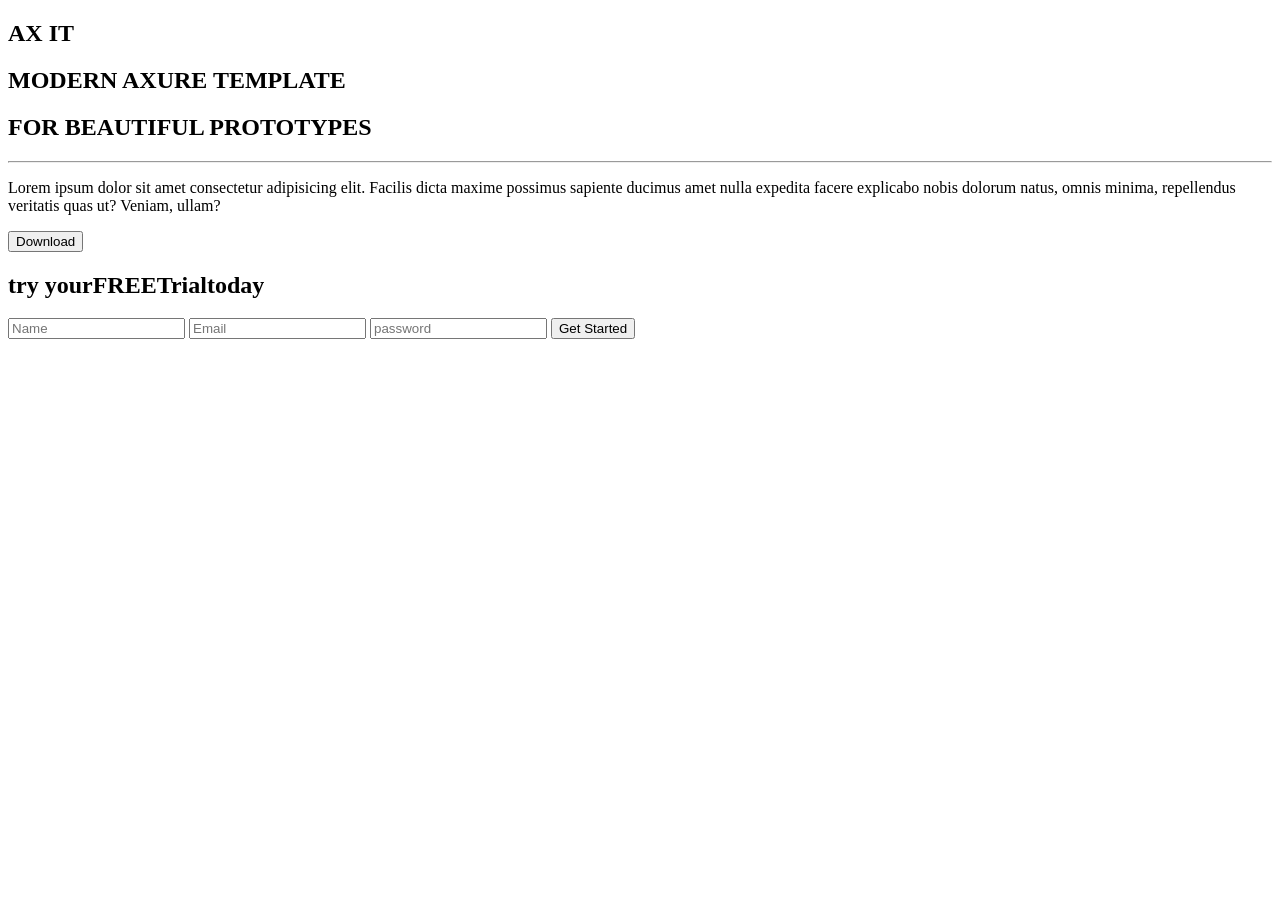
==== AXIT-Website/index.html @ e711b49b "etf" ====
<!DOCTYPE html>
<html lang="en">
<head>
    <meta charset="UTF-8">
    <meta name="viewport" content="width=device-width, initial-scale=1.0">
    <title>Document</title>
    <link rel="styleshet" href="style.css">
</head>
<body>
    <section class="section">
        <div class="div">
        <h1 class="h1" >AX <span class="span">IT</span></h1>
        <h2 class="h2">MODERN AXURE TEMPLATE </h2>
        <h2>FOR BEAUTIFUL PROTOTYPES</h2>
        <hr class="hr">
        <p class="p">Lorem ipsum dolor sit amet consectetur adipisicing elit. Facilis dicta maxime possimus sapiente ducimus amet nulla expedita facere explicabo nobis dolorum natus, omnis minima, repellendus veritatis quas ut? Veniam, ullam?</p>
        <button>Download</button>
        </div>
        <div class="from-box">
        <h2>try your<span>FREE</span>Trialtoday</h2>
        <form class="form">
            <input type="text" placeholder="Name">
             <input type="email" placeholder="Email">
             <input type="password" placeholder="password">
             <button type="submit">Get Started</button>
        </form>
        </div>

    </section>
    
</body>
</html>
---- AXIT-Website/style.css ----
*{margin: 0%;
padding: 0%;
font-family: sans-serif;
box-sizing: border-box;}
.section{
  height: 500px;  
  background-image: url(WhatsApp\ Image\ 2026-10-07\ at\ 10.11.52\ AM.jpeg);
  background-size: cover;
  background-position: center;
  position: relative;
}
.div{width: 100%;
background-color: rgb(0 0 0 / 0.6);
top: 0;
left: 0;}
.h1{margin-bottom: 20px;}
.span{font-weight: normal;}
.h2{font-size: 25%;
line-height: 1.4;}
.hr{
    width: 60px;
    margin: 25px 0;
}
.p{color: white;}
.form{width: 300px;
background-color: white;}
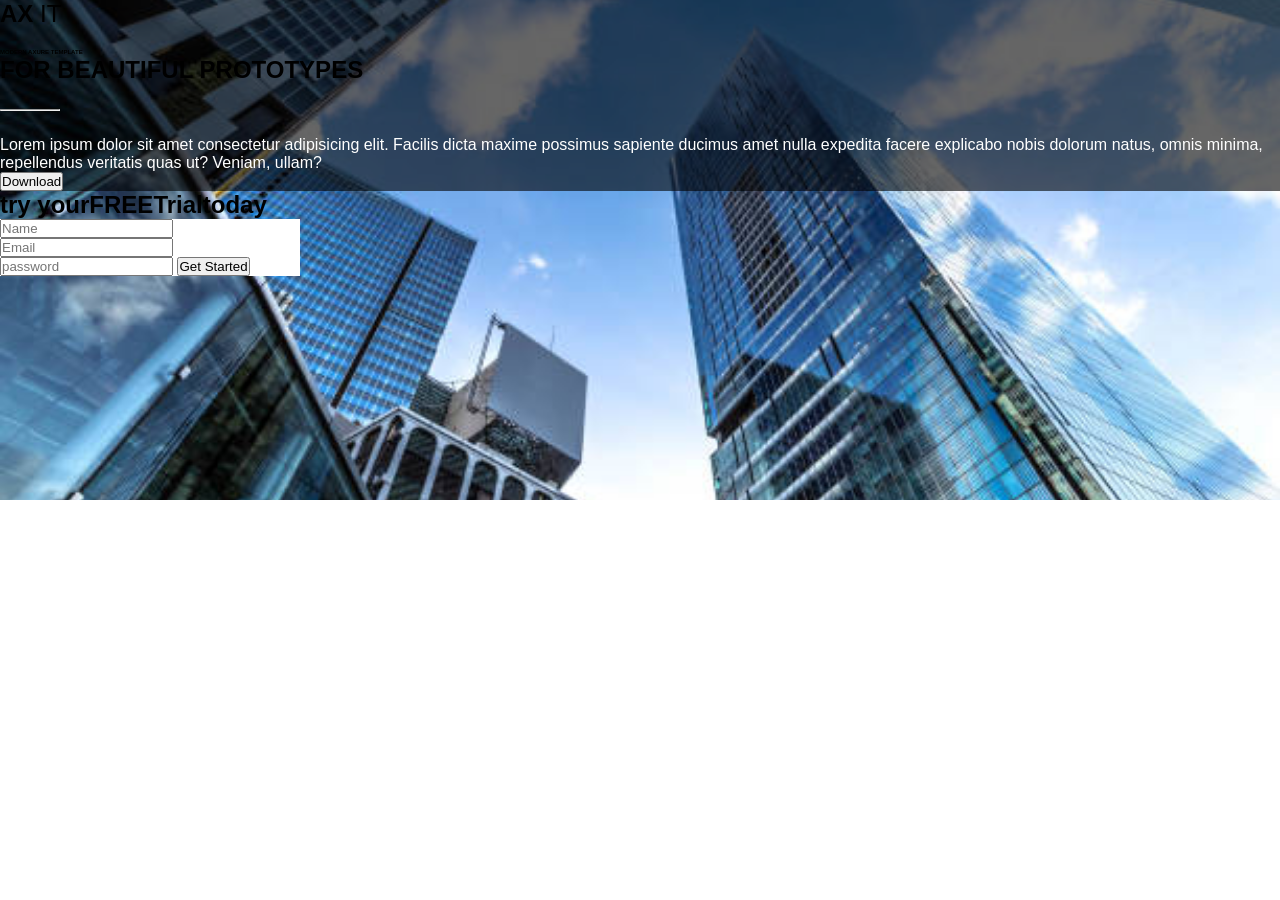
==== commit eb007371: "tft" ====
--- a/AXIT-Website/index.html
+++ b/AXIT-Website/index.html
@@ -4,7 +4,7 @@
     <meta charset="UTF-8">
     <meta name="viewport" content="width=device-width, initial-scale=1.0">
     <title>Document</title>
-    <link rel="styleshet" href="style.css">
+    <link rel="stylesheet" href="style.css">
 </head>
 <body>
     <section class="section">
